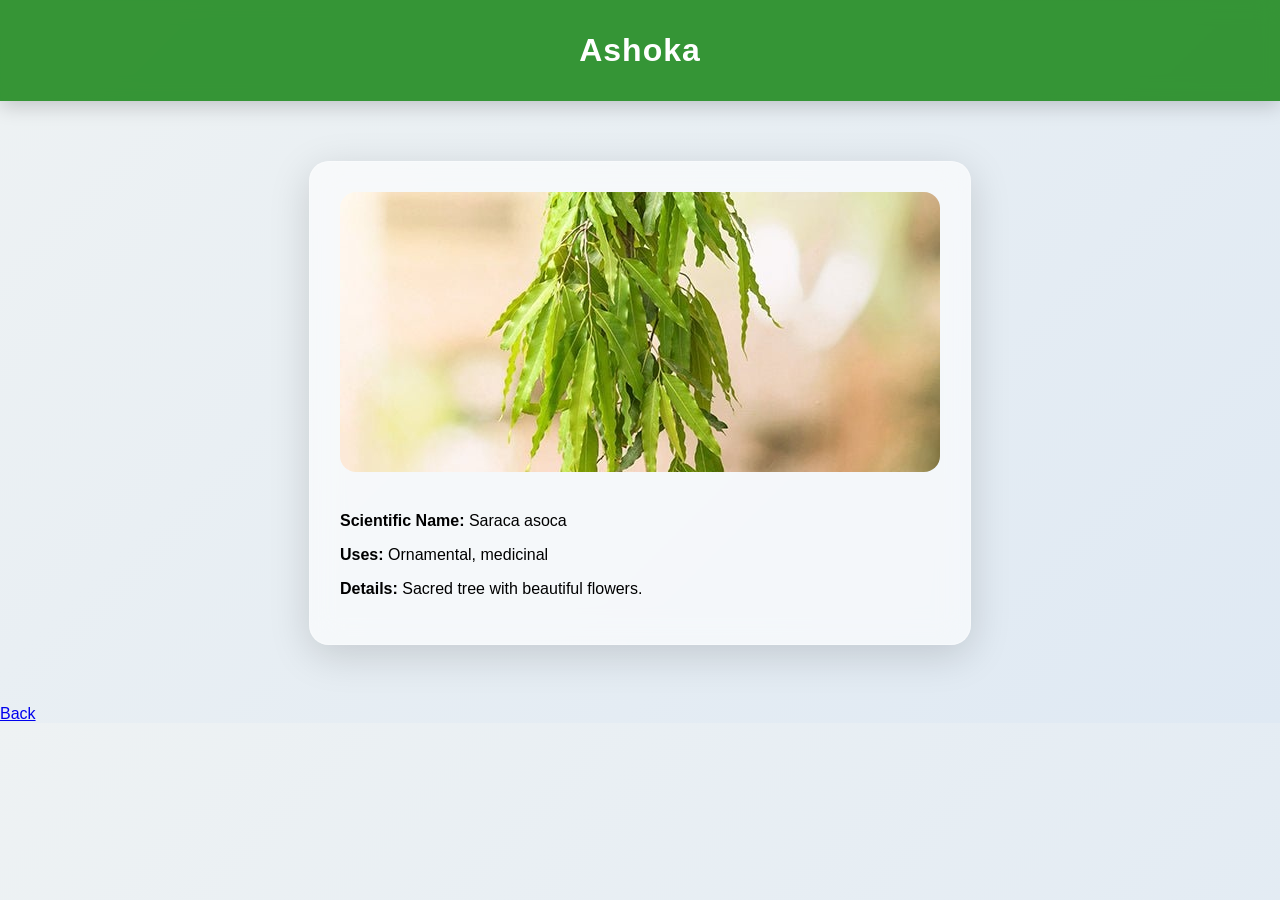
==== ashoka.html @ d99b26f7 "Add files via upload" ====
<!DOCTYPE html><html><head><title>Ashoka</title><link rel="stylesheet" href="styles.css"></head><body><header><h1>Ashoka</h1></header><div class="container"><div class="card"><img src="images/ashoka.jpg"><p><b>Scientific Name:</b> Saraca asoca</p><p><b>Uses:</b> Ornamental, medicinal</p><p><b>Details:</b> Sacred tree with beautiful flowers.</p></div></div><footer><a href="index.html">Back</a></footer></body></html>
---- styles.css ----
body {
  font-family: 'Poppins', 'Segoe UI', sans-serif;
  margin: 0;
  background: linear-gradient(135deg, #eef2f3, #dfe9f3);
}

header {
  background: rgba(34, 139, 34, 0.9);
  backdrop-filter: blur(10px);
  color: #fff;
  text-align: center;
  padding: 2rem 1rem;
  letter-spacing: 1px;
  box-shadow: 0 4px 20px rgba(0,0,0,0.2);
}

header h1 {
  margin: 0;
  font-size: 2rem;
  font-weight: 600;
}

.container {
  display: flex;
  justify-content: center;
  align-items: center;
  padding: 60px 20px;
}

.card {
  width: 100%;
  max-width: 600px;
  background: rgba(255, 255, 255, 0.6);
  backdrop-filter: blur(15px);
  border-radius: 20px;
  padding: 30px;
  box-shadow: 0 10px 40px rgba(0,0,0,0.15);
  transition: all 0.4s ease;
  border: 1px solid rgba(255,255,255,0.3);
  animation: fadeIn 0.8s ease;
}

.card:hover {
  transform: translateY(-12px);
  box-shadow: 0 20px 50px rgba(0,0,0,0.25);
}

.card img {
  width: 100%;
  height: 280px;
  object-fit: cover;
  border-radius: 16px;
  margin-bottom: 20px;
  transition: transform 0.5s ease;
}

.card img:hover {
  transform: scale(1.07);
}
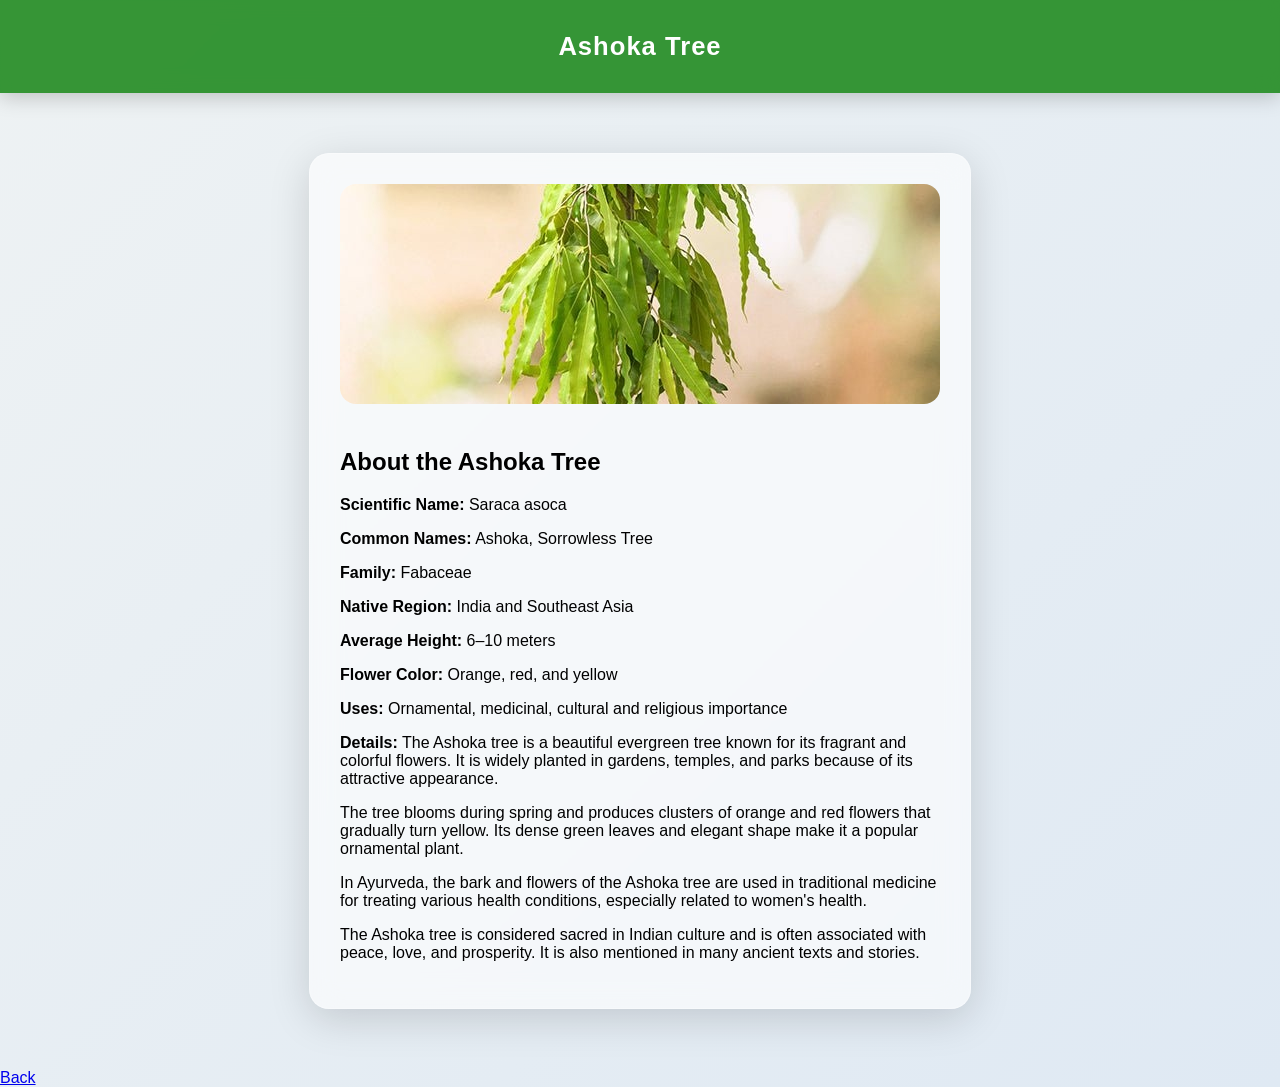
==== commit bcf802b1: "Update ashoka.html" ====
--- a/ashoka.html
+++ b/ashoka.html
@@ -1 +1,70 @@
-<!DOCTYPE html><html><head><title>Ashoka</title><link rel="stylesheet" href="styles.css"></head><body><header><h1>Ashoka</h1></header><div class="container"><div class="card"><img src="images/ashoka.jpg"><p><b>Scientific Name:</b> Saraca asoca</p><p><b>Uses:</b> Ornamental, medicinal</p><p><b>Details:</b> Sacred tree with beautiful flowers.</p></div></div><footer><a href="index.html">Back</a></footer></body></html>+<!DOCTYPE html>
+<html>
+<head>
+    <title>Ashoka Tree</title>
+    <link rel="stylesheet" href="styles.css">
+</head>
+
+<body>
+
+    <header>
+        <h1>Ashoka Tree</h1>
+    </header>
+
+    <div class="container">
+
+        <div class="card">
+
+            <img src="images/ashoka.jpg" alt="Ashoka Tree">
+
+            <h2>About the Ashoka Tree</h2>
+
+            <p><b>Scientific Name:</b> Saraca asoca</p>
+
+            <p><b>Common Names:</b> Ashoka, Sorrowless Tree</p>
+
+            <p><b>Family:</b> Fabaceae</p>
+
+            <p><b>Native Region:</b> India and Southeast Asia</p>
+
+            <p><b>Average Height:</b> 6–10 meters</p>
+
+            <p><b>Flower Color:</b> Orange, red, and yellow</p>
+
+            <p><b>Uses:</b> Ornamental, medicinal, cultural and religious importance</p>
+
+            <p>
+                <b>Details:</b>
+                The Ashoka tree is a beautiful evergreen tree known for its fragrant 
+                and colorful flowers. It is widely planted in gardens, temples, and 
+                parks because of its attractive appearance.
+            </p>
+
+            <p>
+                The tree blooms during spring and produces clusters of orange and red 
+                flowers that gradually turn yellow. Its dense green leaves and elegant 
+                shape make it a popular ornamental plant.
+            </p>
+
+            <p>
+                In Ayurveda, the bark and flowers of the Ashoka tree are used in 
+                traditional medicine for treating various health conditions, especially 
+                related to women's health.
+            </p>
+
+            <p>
+                The Ashoka tree is considered sacred in Indian culture and is often 
+                associated with peace, love, and prosperity. It is also mentioned in 
+                many ancient texts and stories.
+            </p>
+
+        </div>
+
+    </div>
+
+    <footer>
+        <a href="index.html">Back</a>
+    </footer>
+
+</body>
+</html>
--- a/styles.css
+++ b/styles.css
@@ -57,3 +57,67 @@
 .card img:hover {
   transform: scale(1.07);
 }
+
+
+@media (max-width: 900px) {
+  }
+
+  .card img {
+    height: 220px;
+  }
+
+  header h1 {
+    font-size: 1.6rem;
+  }
+}
+
+/* Mobile */
+@media (max-width: 600px) {
+  header {
+    padding: 1.2rem;
+  }
+
+  header h1 {
+    font-size: 1.3rem;
+  }
+
+  .container {
+    padding: 25px 10px;
+  }
+
+  .card {
+    padding: 18px;
+    border-radius: 15px;
+  }
+
+  .card img {
+    height: 180px;
+  }
+
+  .card p {
+    font-size: 14px;
+  }
+
+  footer {
+    font-size: 14px;
+    padding: 12px;
+  }
+}
+
+/* Small phones */
+@media (max-width: 400px) {
+  .card img {
+    height: 150px;
+  }
+
+  .card p {
+    font-size: 13px;
+  }
+
+  header h1 {
+    font-size: 1.1rem;
+  }
+}
+  to { opacity: 1; transform: translateY(0); }
+}
+
